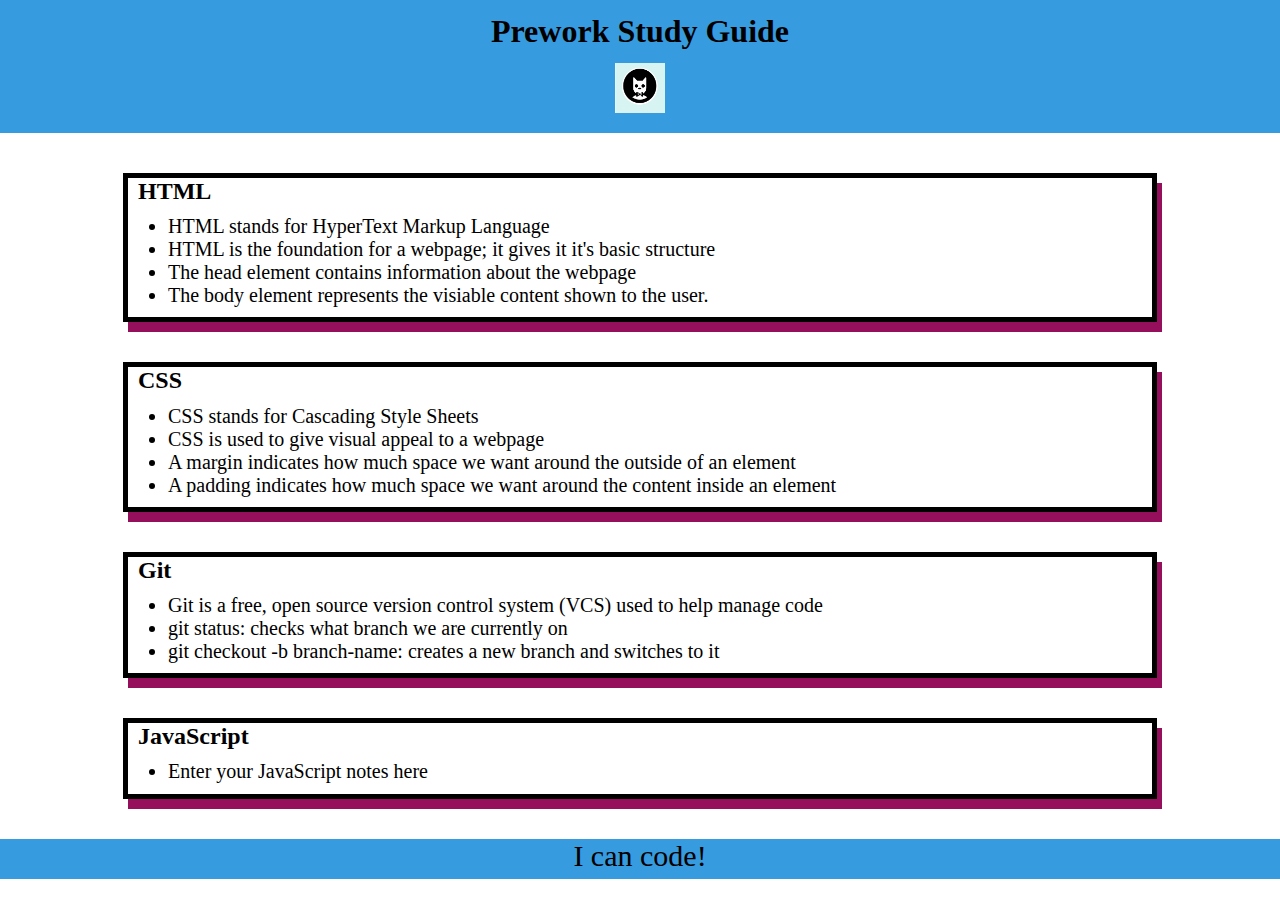
==== index.html @ a00adde3 "added CSS to project" ====
<!DOCTYPE html>
<html lang="en">
  <head>
    <meta charset="UTF-8" />
    <meta http-equiv="X-UA-Compatible" content="IE=edge" />
    <meta name="viewport" content="width=device-width, initial-scale=1.0" />
    <link rel="stylesheet" href="./assets/style.css">
    <title>Prework Study Guide</title>
  </head>
  
  <body>
    <header id="top">
      <h1>Prework Study Guide</h1>
      <img src="./assets/bowtie-cat.png" alt="Profile image of cat wearing a bow tie." />
    </header>
    
    <main>
        <section class="card" id="html-section">
          <h2>HTML</h2>
          <ul>
              <li>HTML stands for HyperText Markup Language</li>
              <li>HTML is the foundation for a webpage; it gives it it's basic structure</li>
              <li>The head element contains information about the webpage</li>
              <li>The body element represents the visiable content shown to the user.</li>
          </ul>
        </section>
     
        <section class="card" id="css-section">
          <h2>CSS</h2>
          <ul>
            <li>CSS stands for Cascading Style Sheets</li>
            <li>CSS is used to give visual appeal to a webpage</li>
            <li>A margin indicates how much space we want around the outside of an element</li>
            <li>A padding indicates how much space we want around the content inside an element</li>
          </ul>
        </section>
     
        <section class="card" id="git-section">
          <h2>Git</h2>
          <ul>
            <li> Git is a free, open source version control system (VCS) used to help manage code</li>
            <li>git status: checks what branch we are currently on</li>
            <li>git checkout -b branch-name: creates a new branch and switches to it</li>
          </ul>
        </section>
     
        <section class="card" id="javascript-section">
          <h2>JavaScript</h2>
          <ul>
            <li>Enter your JavaScript notes here</li>
          </ul>
        </section> </section>
      </section>
    </main>

    <footer>
      <p>I can code!</p>
    </footer>
  </body>
</html>
---- assets/style.css ----
* {
    margin: 0;
    padding: 0;
}

header {width: 100%
    height: 120px;
    height: 120px;
    background-color: #379BDF;
    color: black;
    padding-top: 1%
   }
   
footer {
    width: 100%
    height: 80px;
    height: 40px;
    background-color: #379BDF;
    color: black;
   
}

h1 {
    text-align: center;
}

h2 {
    text-align: left;
    padding-left: 10px;
}
img {
    display: block;
    height: 50px;
    width: 50px;
    margin-left: auto;
    margin-right: auto;
    padding-top: 1%;
}

ul {
    padding-left: 40px;
    padding-top: 1%;
    padding-bottom: 1%;
    font-size: 20px;
}

p {
    text-align: center;
    font-size: 30px;
}

.card {
    width: 80%;
    margin: 40px auto;
    border: 5px solid black;
    box-shadow: 5px 10px #950F5C;

}
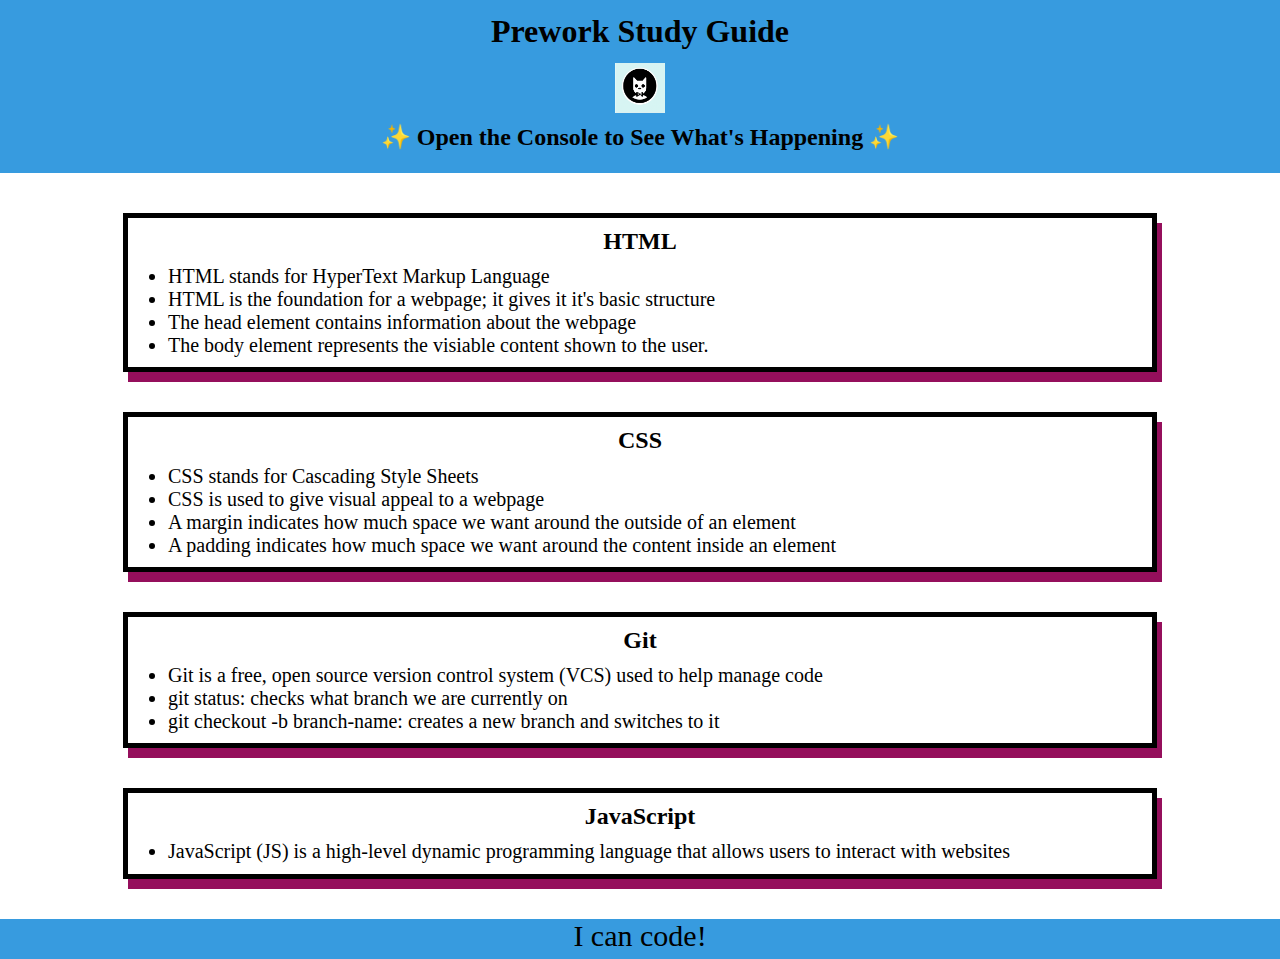
==== commit ee0a33ae: "Added JavaScript to project" ====
--- a/index.html
+++ b/index.html
@@ -12,6 +12,7 @@
     <header id="top">
       <h1>Prework Study Guide</h1>
       <img src="./assets/bowtie-cat.png" alt="Profile image of cat wearing a bow tie." />
+      <h2>✨ Open the Console to See What's Happening ✨</h2>
     </header>
     
     <main>
@@ -47,7 +48,7 @@
         <section class="card" id="javascript-section">
           <h2>JavaScript</h2>
           <ul>
-            <li>Enter your JavaScript notes here</li>
+            <li>JavaScript (JS) is a high-level dynamic programming language that allows users to interact with websites</li>
           </ul>
         </section> </section>
       </section>
@@ -56,5 +57,6 @@
     <footer>
       <p>I can code!</p>
     </footer>
+    <script src="./assets/script.js"></script>
   </body>
 </html>
--- a/assets/style.css
+++ b/assets/style.css
@@ -3,17 +3,16 @@
     padding: 0;
 }
 
-header {width: 100%
-    height: 120px;
-    height: 120px;
+header {
+    width: 100%;
+    height: 160px;
     background-color: #379BDF;
     color: black;
-    padding-top: 1%
+    padding-top: 1%;
    }
    
 footer {
-    width: 100%
-    height: 80px;
+    width: 100%;
     height: 40px;
     background-color: #379BDF;
     color: black;
@@ -25,8 +24,8 @@
 }
 
 h2 {
-    text-align: left;
-    padding-left: 10px;
+    text-align: center;
+    padding-top: 10px;
 }
 img {
     display: block;
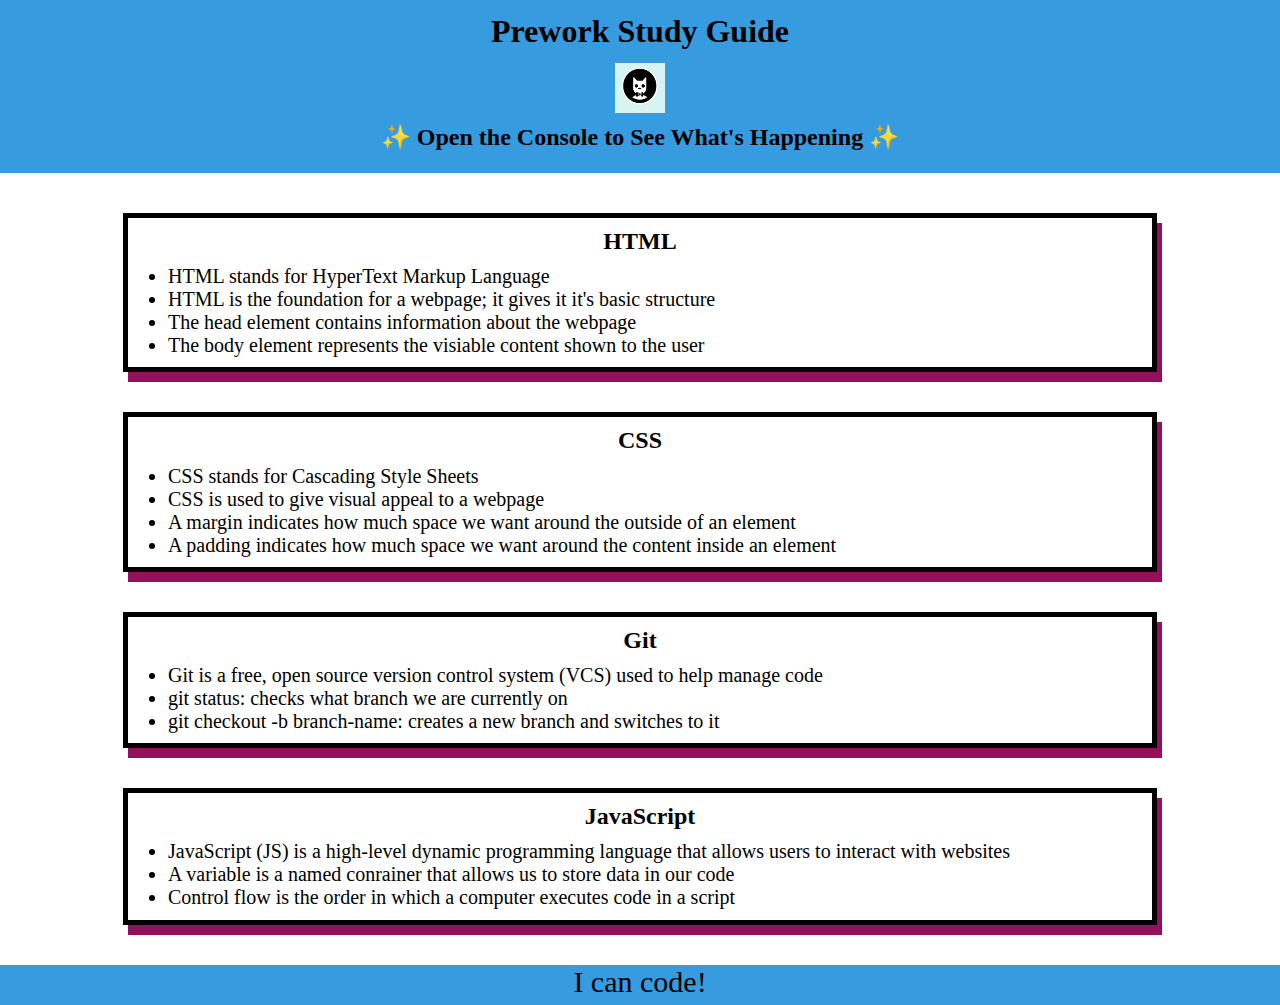
==== commit 1235eda1: "Added JavaScript to project" ====
--- a/index.html
+++ b/index.html
@@ -22,7 +22,7 @@
               <li>HTML stands for HyperText Markup Language</li>
               <li>HTML is the foundation for a webpage; it gives it it's basic structure</li>
               <li>The head element contains information about the webpage</li>
-              <li>The body element represents the visiable content shown to the user.</li>
+              <li>The body element represents the visiable content shown to the user</li>
           </ul>
         </section>
      
@@ -49,6 +49,8 @@
           <h2>JavaScript</h2>
           <ul>
             <li>JavaScript (JS) is a high-level dynamic programming language that allows users to interact with websites</li>
+            <li>A variable is a named conrainer that allows us to store data in our code</li>
+            <li>Control flow is the order in which a computer executes code in a script</li>
           </ul>
         </section> </section>
       </section>
